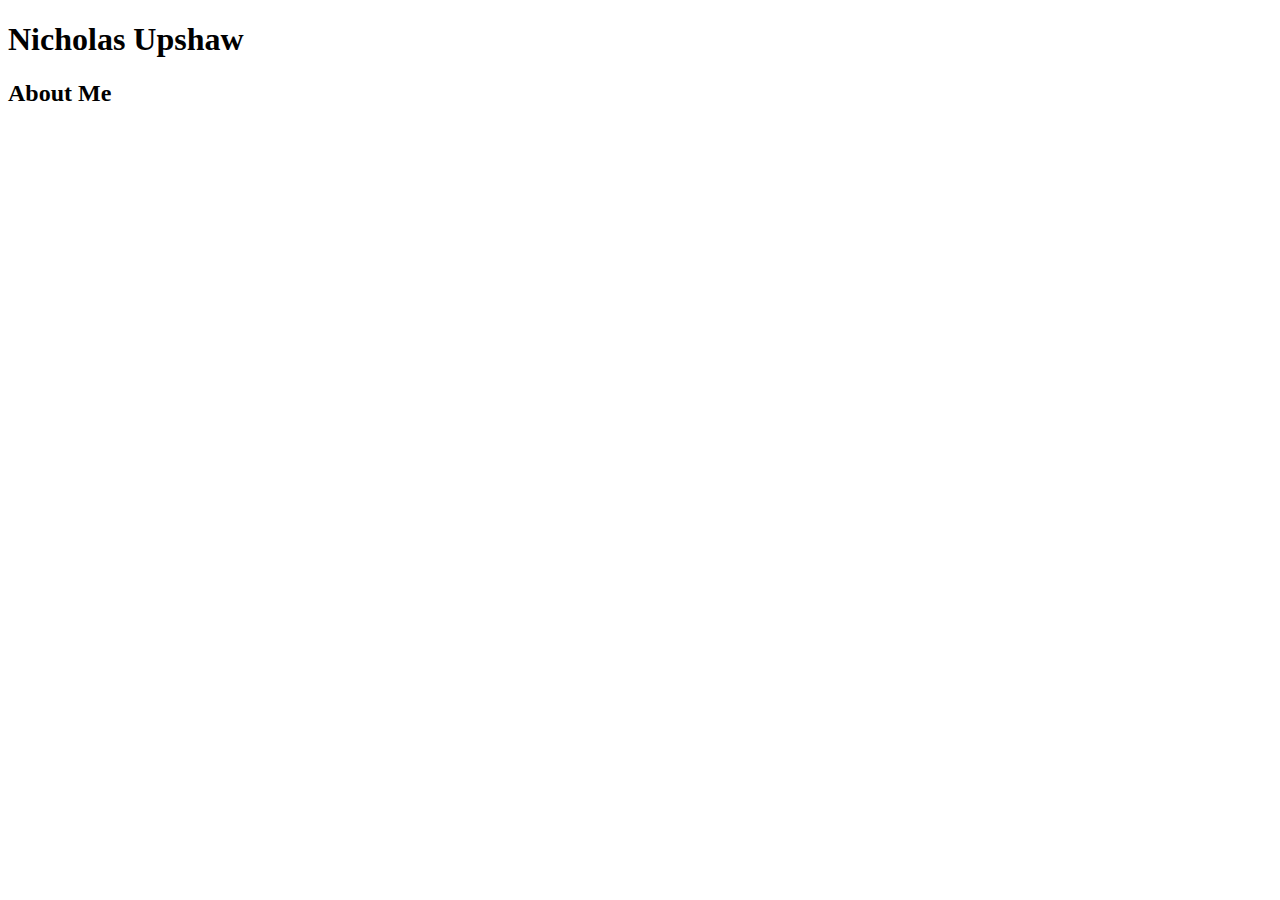
==== index.html @ 59412991 "Adding skeleton words to my portfilio pages" ====
<!DOCTYPE html>
<html lang="en">
<head>
    <meta charset="UTF-8">
    <meta name="viewport" content="width=device-width, initial-scale=1.0">
    <meta http-equiv="X-UA-Compatible" content="ie=edge">
    <title>About Me </title>
    <link rel="stylesheet" type="text/css" href="./assets/css/style.css">
</head>
<body>
    <h1>Nicholas Upshaw</h1>
        <p></p>
    <h2>About Me</h2>
    
</body>
</html>
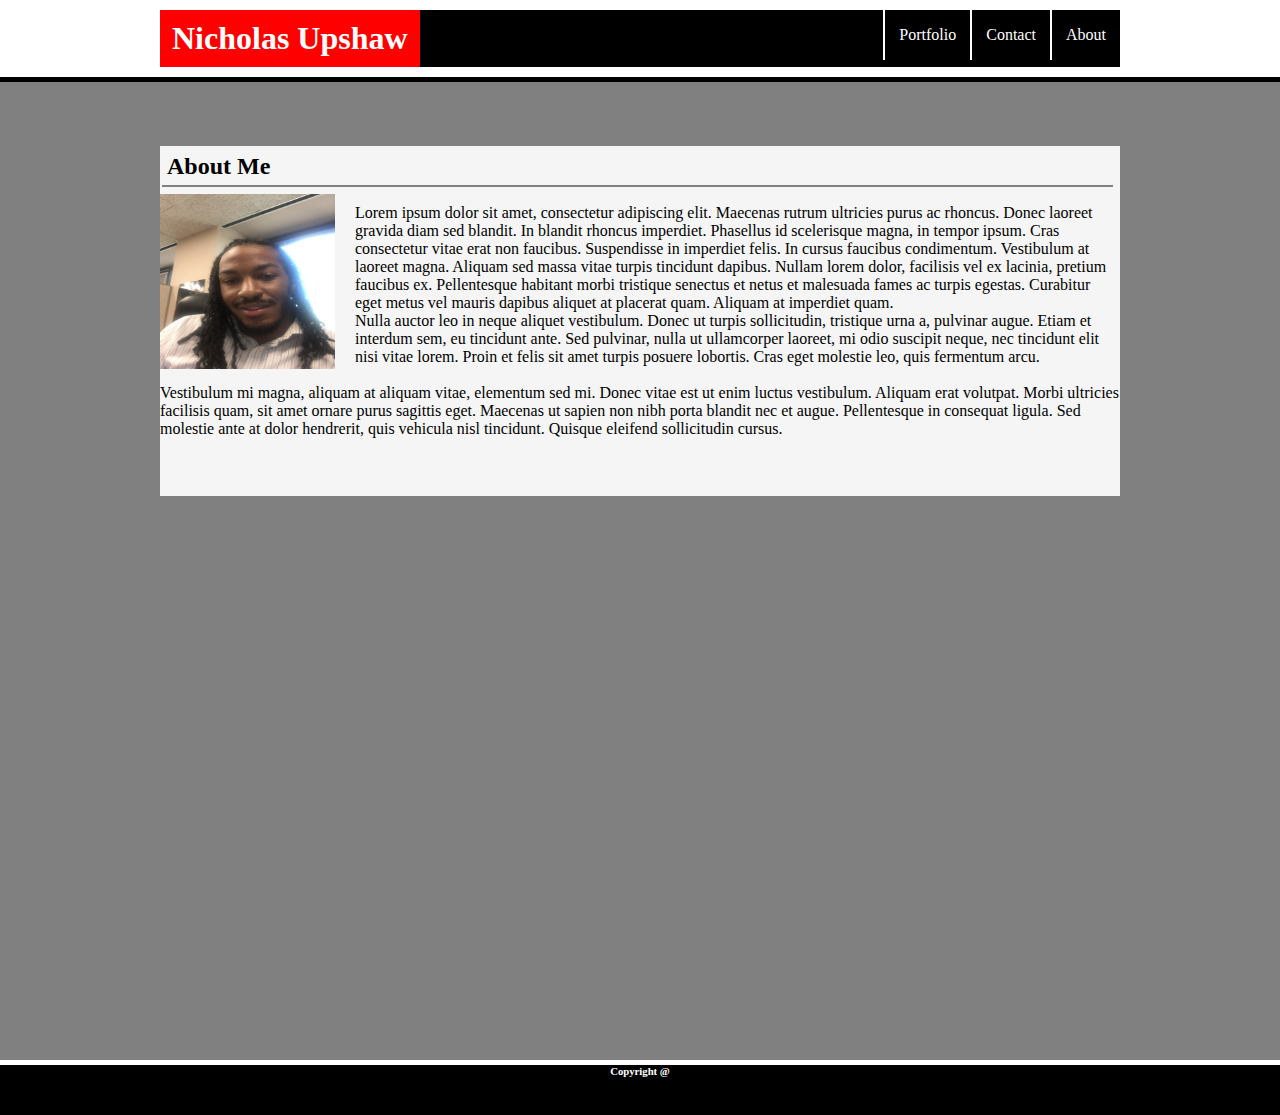
==== commit 25606d5a: "changes made to basic portfolio homework 70% done" ====
--- a/index.html
+++ b/index.html
@@ -5,12 +5,57 @@
     <meta name="viewport" content="width=device-width, initial-scale=1.0">
     <meta http-equiv="X-UA-Compatible" content="ie=edge">
     <title>About Me </title>
-    <link rel="stylesheet" type="text/css" href="./assets/css/style.css">
+    <link rel="stylesheet" type="text/css" href="./assets/css/indexstyle.css">
 </head>
 <body>
-    <h1>Nicholas Upshaw</h1>
-        <p></p>
-    <h2>About Me</h2>
+    
+        <header id="header">
+               
+            <ul id="nav">
+                    <h1>Nicholas Upshaw</h1>
+                 <li><a href="index.html">About</a></li>
+                 <li><a href="contact.html">Contact</a></li>
+                 <li><a href="portfolio.html">Portfolio</a></li>
+               </ul>
+             
+        </header>
+        
+        <section id="container">
+             <section id="main">
+                 <section id="box1">
+                     <h2>About Me</h2>
+                 </section>
+
+                 <section id="box2">
+                   <img src="./assets/images/IMG_3279.jpg" alt="Picture of me" style="width: 175px; height: 175px"> </img>
+
+                  <p>Lorem ipsum dolor sit amet, consectetur adipiscing elit. Maecenas rutrum ultricies purus ac rhoncus. 
+                     Donec laoreet gravida diam sed blandit. In blandit rhoncus imperdiet. Phasellus id scelerisque magna, 
+                     in tempor ipsum. Cras consectetur vitae erat non faucibus. Suspendisse in imperdiet felis. In cursus 
+                     faucibus condimentum. Vestibulum at laoreet magna. Aliquam sed massa vitae turpis tincidunt dapibus. 
+                     Nullam lorem dolor, facilisis vel ex lacinia, pretium faucibus ex. Pellentesque habitant morbi tristique 
+                     senectus et netus et malesuada fames ac turpis egestas. Curabitur eget metus vel mauris dapibus aliquet at
+                     placerat quam. Aliquam at imperdiet quam.
+                     <br />
+                     Nulla auctor leo in neque aliquet vestibulum.
+                     Donec ut turpis sollicitudin, tristique urna a, pulvinar augue. Etiam et interdum sem, eu tincidunt ante. 
+                     Sed pulvinar, nulla ut ullamcorper laoreet, mi odio suscipit neque, nec tincidunt elit nisi vitae lorem. 
+                     Proin et felis sit amet turpis posuere lobortis. Cras eget molestie leo, quis fermentum arcu.
+                     <br />
+                     <br />
+                     Vestibulum mi magna, aliquam at aliquam vitae, elementum sed mi. Donec vitae est ut enim luctus vestibulum. 
+                     Aliquam erat volutpat. Morbi ultricies facilisis quam, sit amet ornare purus sagittis eget. 
+                     Maecenas ut sapien non nibh porta blandit nec et augue. Pellentesque in consequat ligula. Sed molestie ante at
+                     dolor hendrerit, quis vehicula nisl tincidunt. Quisque eleifend sollicitudin cursus.
+                  </p>
+                </section>
+             </section>
+         </section>
+
+     <footer id="footer">
+         <h6>Copyright @</h6>
+     </footer>
+   
     
 </body>
 </html>--- a/assets/css/indexstyle.css
+++ b/assets/css/indexstyle.css
@@ -0,0 +1,109 @@
+* {
+    margin: 0;
+    padding: 0;
+}
+html,body {
+    height: 100%;
+    background-color: gray;
+}
+/* header  */
+#header { 
+    padding: 10px 0;
+    margin: auto;
+    width: 100%;
+    overflow: hidden;
+    align-content: center;
+    background-color: white;
+    border-bottom-style: solid;
+    border-bottom-color: black;
+    border-bottom-width: 5px;
+    }
+.name{
+    height: 15px;
+    
+}
+h1 {
+      float: left; 
+      color: white;
+      padding: 10px 12px;
+      margin-left: 0;
+      background-color: red;
+   }
+#nav{
+    overflow: hidden;
+    list-style-type: none;
+    margin-left:auto;
+    margin-right: auto;
+    width: 960px;
+    padding: 0;
+    background-color: black;
+}
+
+li {
+   float: right;
+   border-left: 2px solid white;  
+}
+li a{
+    display: block;
+    color:white;  
+    text-align: center;
+    padding: 16px 14px;
+    text-decoration: none;
+}
+li:last-child{
+    border-right: none;
+}
+li a:hover{
+    background-color: red;
+}
+/* body */
+#container {
+    min-height: 100%;
+    padding: 5%;
+}
+
+#main {
+    overflow: auto;
+    padding-bottom: 50px;
+    margin-left: auto;
+    margin-right: auto;
+    background-color: whitesmoke;
+    width: 960px;
+    height: 300px;
+}
+
+img {
+    float: left;
+    margin-right: 20px;
+}
+
+#box1 {
+        display: block;
+        margin: 2px 2px 2px 2px;
+        padding: 5px 5px;
+        width: 98%;
+        border-bottom: 2px solid gray;
+}
+#box2{
+    display: block;
+    padding-top: 5px;
+}
+p{
+    text-align: left;
+    padding-top: 10px;
+}
+/* footer */
+#footer {
+    background-color: black;
+    border-top-style: solid;
+    border-top-width: 5px;
+    border-top-color: white;
+    height: 50px;
+    margin-top: -50px;
+    clear: both;
+    color: white;
+}
+h6 {
+    text-align: center;
+}
+
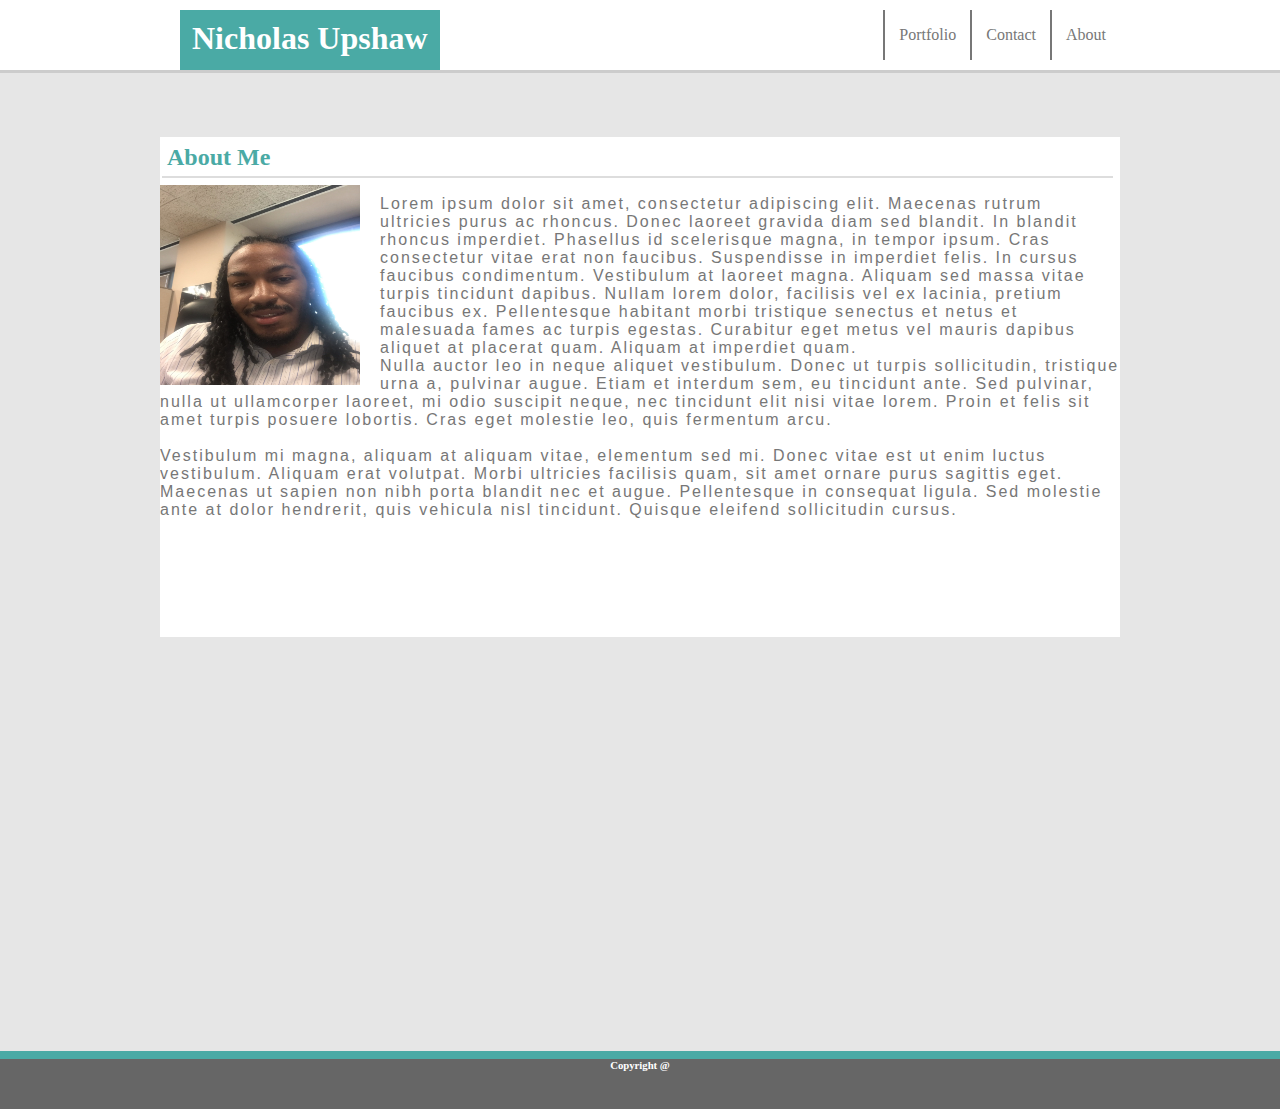
==== commit dbf76966: "finishing up design of pages" ====
--- a/index.html
+++ b/index.html
@@ -10,9 +10,9 @@
 <body>
     
         <header id="header">
-               
+                <h1 class="name">Nicholas Upshaw</h1>
             <ul id="nav">
-                    <h1>Nicholas Upshaw</h1>
+                   
                  <li><a href="index.html">About</a></li>
                  <li><a href="contact.html">Contact</a></li>
                  <li><a href="portfolio.html">Portfolio</a></li>
@@ -27,7 +27,7 @@
                  </section>
 
                  <section id="box2">
-                   <img src="./assets/images/IMG_3279.jpg" alt="Picture of me" style="width: 175px; height: 175px"> </img>
+                   <img src="./assets/images/IMG_3279.jpg" alt="Picture of me" style="width: 200px; height: 200px"> </img>
 
                   <p>Lorem ipsum dolor sit amet, consectetur adipiscing elit. Maecenas rutrum ultricies purus ac rhoncus. 
                      Donec laoreet gravida diam sed blandit. In blandit rhoncus imperdiet. Phasellus id scelerisque magna, 
--- a/assets/css/indexstyle.css
+++ b/assets/css/indexstyle.css
@@ -4,7 +4,7 @@
 }
 html,body {
     height: 100%;
-    background-color: gray;
+    background-color: #e6e6e6;
 }
 /* header  */
 #header { 
@@ -13,21 +13,24 @@
     width: 100%;
     overflow: hidden;
     align-content: center;
-    background-color: white;
+    background-color: #ffffff;
     border-bottom-style: solid;
-    border-bottom-color: black;
-    border-bottom-width: 5px;
+    border-bottom-color: #cccccc;
+    border-bottom-width: 3px;
     }
 .name{
-    height: 15px;
-    
+    height: 40px;
+    position: absolute;
+    margin-left: 180px;
+    float: left;
+
 }
 h1 {
       float: left; 
-      color: white;
+      color: #ffffff;
       padding: 10px 12px;
       margin-left: 0;
-      background-color: red;
+      background-color: #4aaaa5;
    }
 #nav{
     overflow: hidden;
@@ -36,16 +39,16 @@
     margin-right: auto;
     width: 960px;
     padding: 0;
-    background-color: black;
+    background-color:#ffffff;
 }
 
 li {
    float: right;
-   border-left: 2px solid white;  
+   border-left: 2px solid #777777;  
 }
 li a{
     display: block;
-    color:white;  
+    color: #777777;  
     text-align: center;
     padding: 16px 14px;
     text-decoration: none;
@@ -60,6 +63,7 @@
 #container {
     min-height: 100%;
     padding: 5%;
+    
 }
 
 #main {
@@ -67,9 +71,9 @@
     padding-bottom: 50px;
     margin-left: auto;
     margin-right: auto;
-    background-color: whitesmoke;
+    background-color: #ffffff;
     width: 960px;
-    height: 300px;
+    height: 450px;
 }
 
 img {
@@ -82,7 +86,8 @@
         margin: 2px 2px 2px 2px;
         padding: 5px 5px;
         width: 98%;
-        border-bottom: 2px solid gray;
+        border-bottom: 2px solid #dddddd;
+        color: #4aaaa5;
 }
 #box2{
     display: block;
@@ -91,13 +96,16 @@
 p{
     text-align: left;
     padding-top: 10px;
+    letter-spacing: 2px;
+    font-family: Arial, Helvetica, sans-serif;
+    color: #777777
 }
 /* footer */
 #footer {
-    background-color: black;
+    background-color: #666666;
     border-top-style: solid;
-    border-top-width: 5px;
-    border-top-color: white;
+    border-top-width: 8px;
+    border-top-color: #4aaaa5;
     height: 50px;
     margin-top: -50px;
     clear: both;
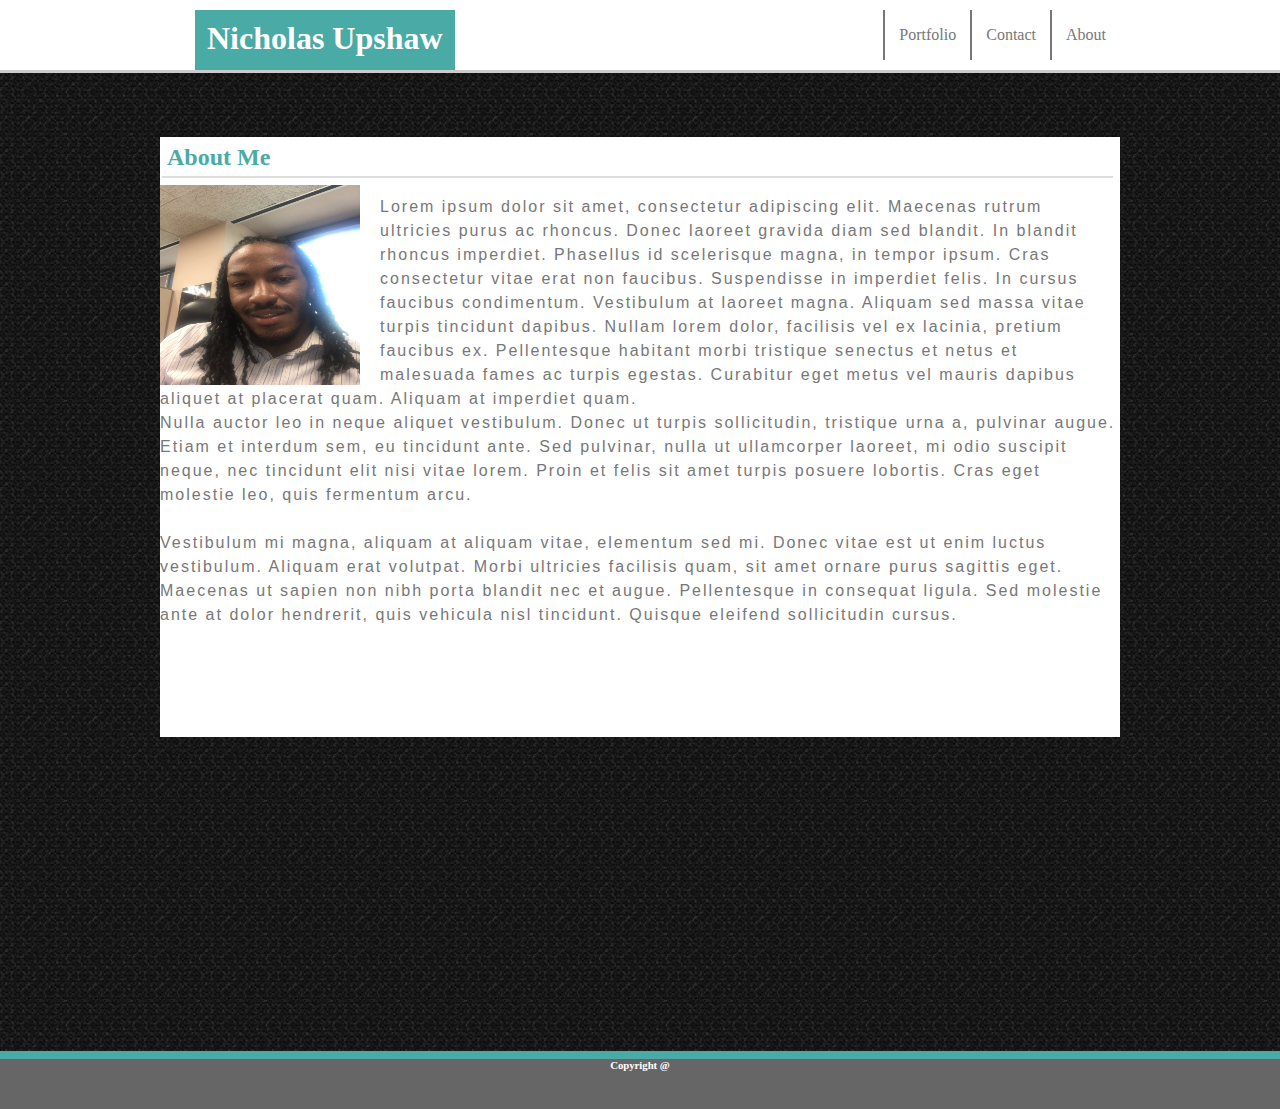
==== commit 9b80ff26: "Finished Basic-Portfolio Homework" ====
--- a/index.html
+++ b/index.html
@@ -7,7 +7,7 @@
     <title>About Me </title>
     <link rel="stylesheet" type="text/css" href="./assets/css/indexstyle.css">
 </head>
-<body>
+<body background="./assets/images/mosaic.png">
     
         <header id="header">
                 <h1 class="name">Nicholas Upshaw</h1>
--- a/assets/css/indexstyle.css
+++ b/assets/css/indexstyle.css
@@ -4,7 +4,7 @@
 }
 html,body {
     height: 100%;
-    background-color: #e6e6e6;
+    background-repeat: repeat;
 }
 /* header  */
 #header { 
@@ -21,7 +21,7 @@
 .name{
     height: 40px;
     position: absolute;
-    margin-left: 180px;
+    margin-left: 195px;
     float: left;
 
 }
@@ -73,7 +73,7 @@
     margin-right: auto;
     background-color: #ffffff;
     width: 960px;
-    height: 450px;
+    height: 550px;
 }
 
 img {
@@ -97,6 +97,7 @@
     text-align: left;
     padding-top: 10px;
     letter-spacing: 2px;
+    line-height: 24px;
     font-family: Arial, Helvetica, sans-serif;
     color: #777777
 }
@@ -110,6 +111,7 @@
     margin-top: -50px;
     clear: both;
     color: white;
+    
 }
 h6 {
     text-align: center;
